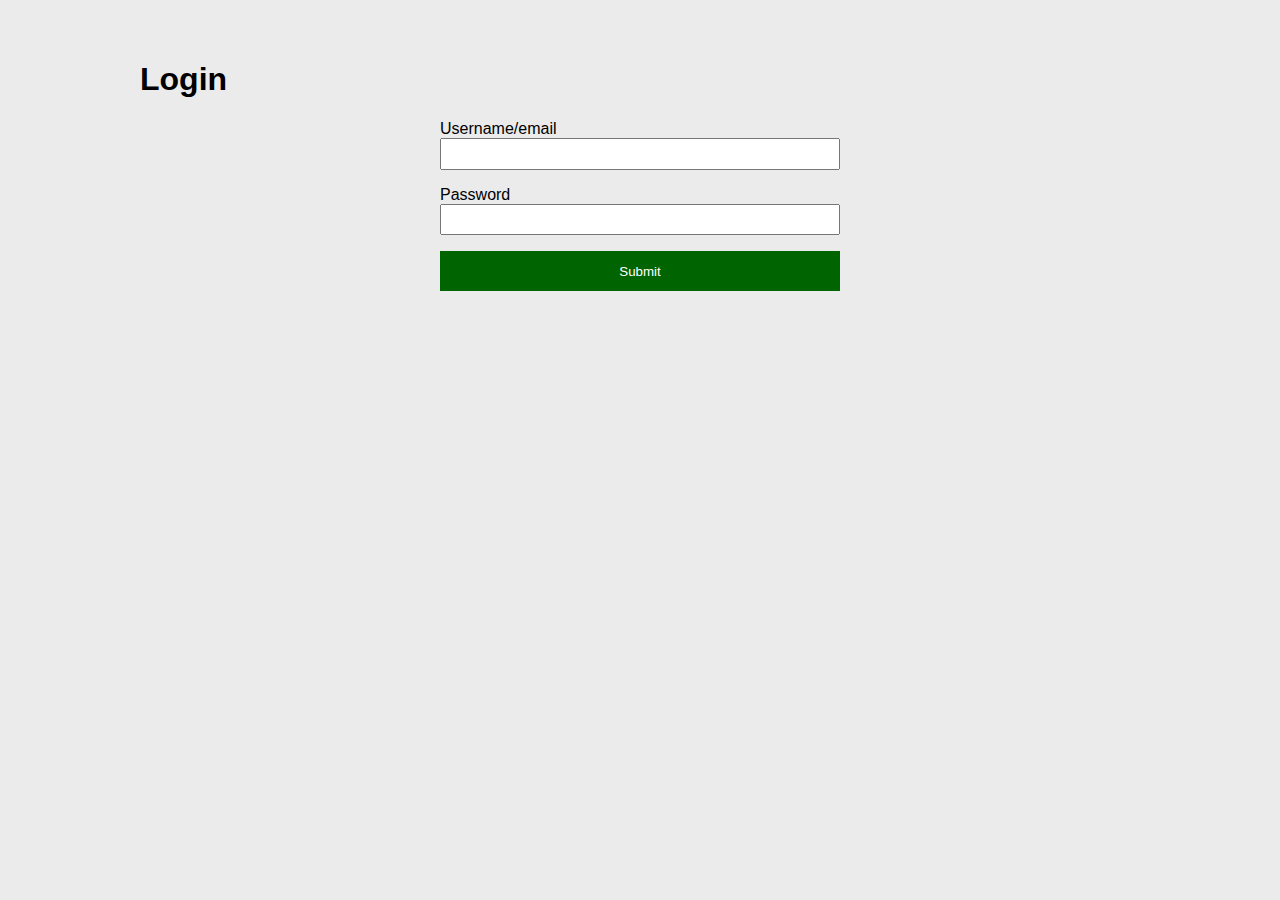
==== login.html @ c4d3f771 "added menu and add products page" ====
<!DOCTYPE html>
<html lang="en">

<head>
    <meta charset="UTF-8" />
    <meta name="viewport" content="width=device-width, initial-scale=1.0" />
    <title>Login</title>
    <link href="./css/style.css" rel="stylesheet" />
    <link rel="icon" href="data:;base64,=" />
</head>

<body>
    <div class="container">
        <div class="menu-container"></div>

        <h1>Login</h1>

        <form>
            <div class="message-container"></div>

            <div>
                <label for="username"> Username/email</label>
                <input id="username" />
            </div>
            <div>
                <label for="password"> Password</label>
                <input id="password" />
            </div>
            <button>Submit</button>
        </form>
    </div>
    <script src="js/login.js" type="module"></script>
</body>

</html>
---- css/style.css ----
* {
    box-sizing: border-box;
}

:root {
    --primary-colour: darkGreen;
}

body {
    background: #ebebeb;
    font-family: sans-serif;
    padding: 2rem;
}

a {
    text-decoration: none;
    color: #333;
}

label {
    display: block;
}

form {
    max-width: 400px;
    margin: 0 auto;
}

form > div {
    margin-bottom: 1rem;
}

form input {
    width: 100%;
    padding: 0.4rem;
}

button {
    width: 100%;
    height: 40px;
    background: var(--primary-colour);
    color: white;
    border: none;
    cursor: pointer;
}

.menu a {
    text-decoration: none;
    color: #333;
    padding-right: 1rem;
    cursor: pointer;
}

.menu a.active {
    color: darkGreen;
    font-weight: bold;
}

.container {
    max-width: 1000px;
    margin: 0 auto;
}

.product-container {
    display: flex;
    flex-wrap: wrap;
}

.product {
    margin: 1rem;
    margin-left: 0;
    padding: 1rem;
    border-radius: 1rem;
    background: white;
    width: 250px;
}

.message {
    width: 100%;
    padding: 1rem;
    border: 1px solid grey;
    color: grey;
}

.message.error {
    border-color: red;
    color: white;
    background: red;
}

.message.warning {
    border-color: orange;
    color: white;
    background: orange;
}

.message.success {
    border-color: green;
    color: white;
    background: green;
}
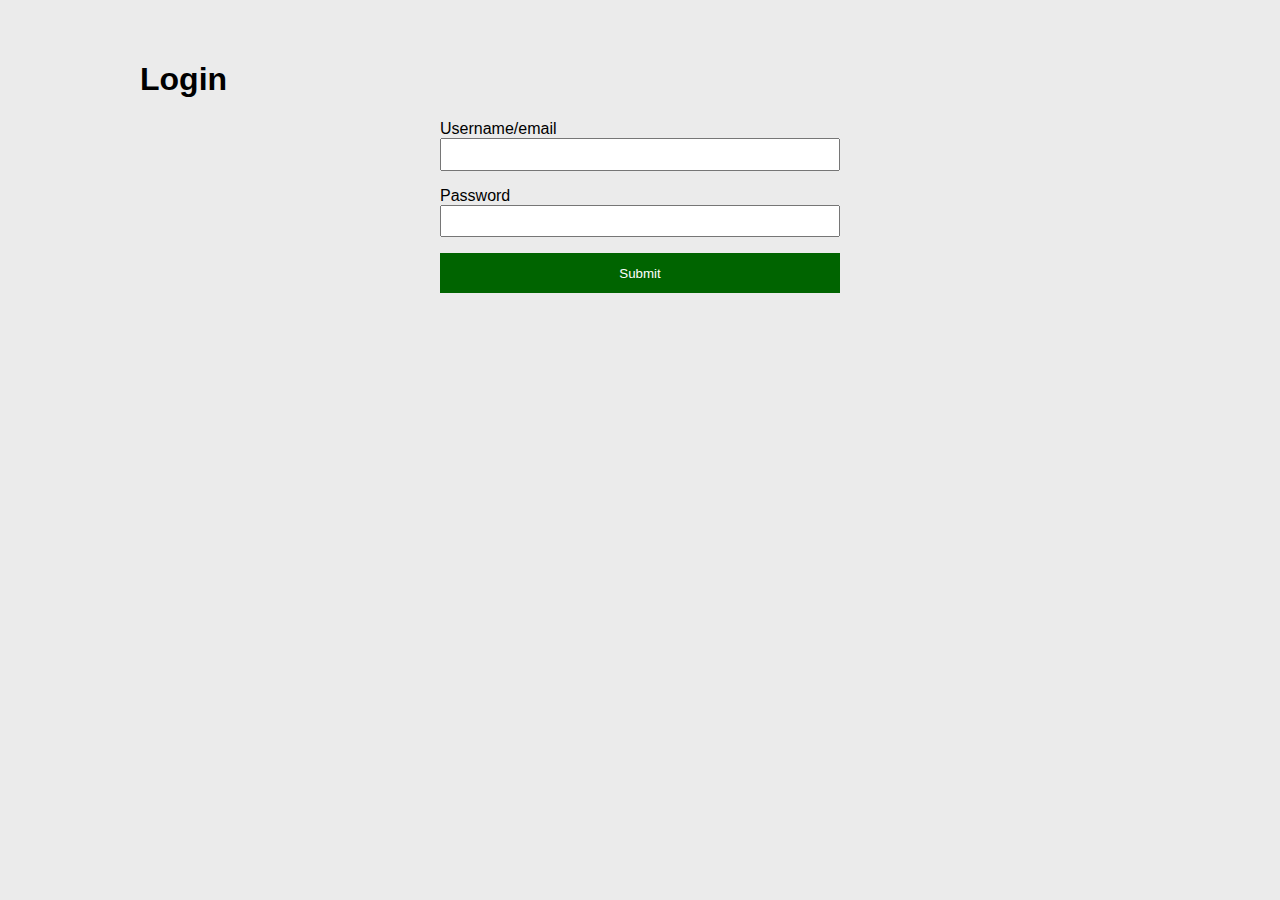
==== commit 07ac5551: "added logout button" ====
--- a/login.html
+++ b/login.html
@@ -24,7 +24,7 @@
             </div>
             <div>
                 <label for="password"> Password</label>
-                <input id="password" />
+                <input id="password" type="password" />
             </div>
             <button>Submit</button>
         </form>
--- a/css/style.css
+++ b/css/style.css
@@ -30,9 +30,12 @@
     margin-bottom: 1rem;
 }
 
-form input {
+form input,
+textarea {
     width: 100%;
     padding: 0.4rem;
+    font-family: sans-serif;
+    font-size: 14px;
 }
 
 button {
@@ -48,12 +51,10 @@
     text-decoration: none;
     color: #333;
     padding-right: 1rem;
-    cursor: pointer;
 }
 
 .menu a.active {
-    color: darkGreen;
-    font-weight: bold;
+    color: var(--primary-colour);
 }
 
 .container {
@@ -98,4 +99,16 @@
     border-color: green;
     color: white;
     background: green;
+}
+
+.edit-form {
+    display: none;
+}
+
+.delete {
+    background: darkred;
+}
+
+#logout {
+    width: auto;
 }